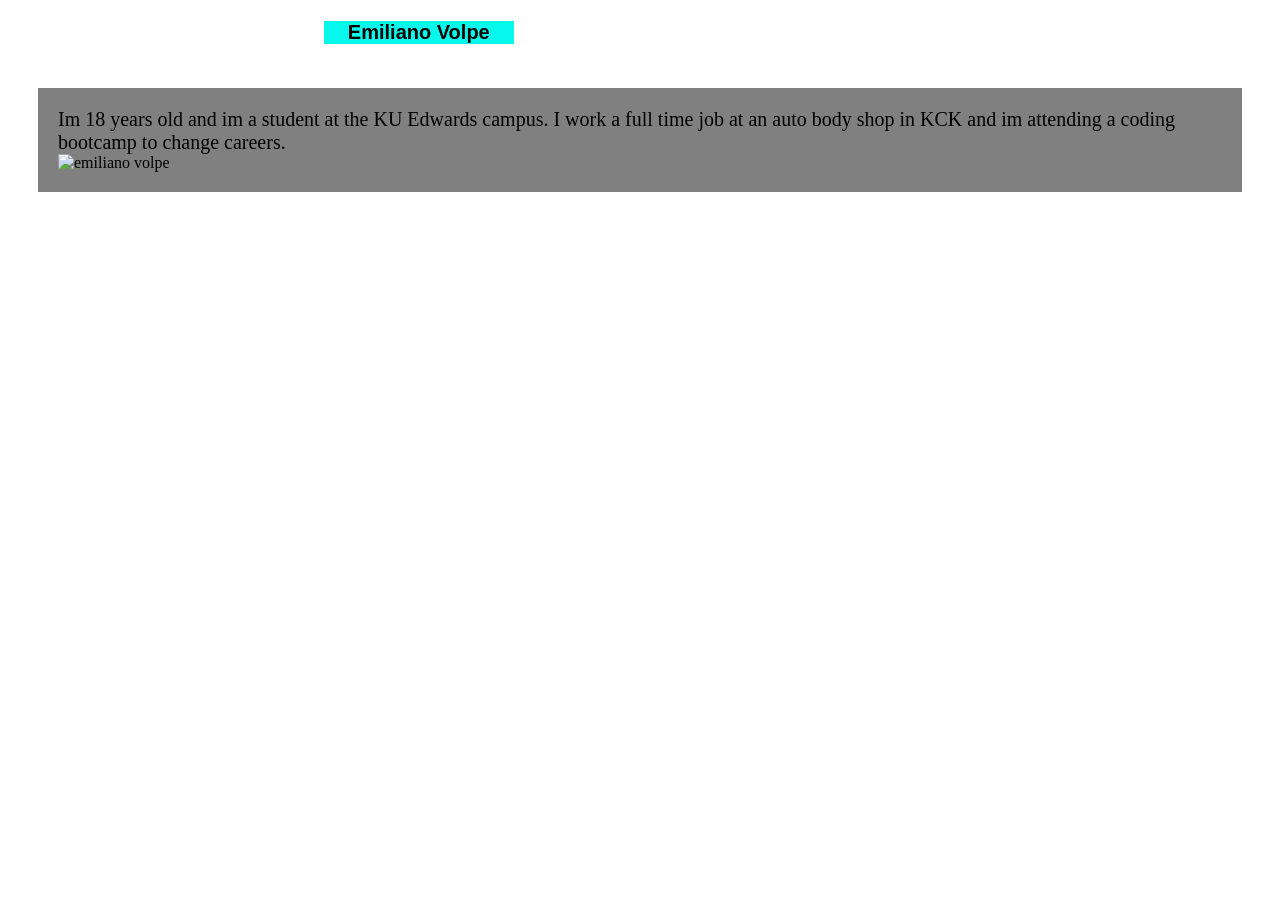
==== index.html @ 7777d3c9 "new update" ====
<!DOCTYPE html>

        <link rel="stylesheet" type="text/css" href="emilianosportfolio.css"/>

        <link href="https://fonts.googleapis.com/css?family=Luckiest+Guy" rel="stylesheet">
<html>
        
    <h1 id="left">
   
    </h1>

    <h1 id="middle">
        Emiliano Volpe
    </h1>

    <h1 id="right">
    
    </h1>

    <body>

    <section>
    
    <p1>
   Im 18 years old and im a student at the KU Edwards campus. I work a full time job at an auto body shop in KCK and im attending a coding bootcamp to change careers.
    </p1>


    <img id="mypic" src="https://scontent-ort2-1.xx.fbcdn.net/v/t1.0-1/p160x160/36396283_661213720897252_3953430543139340288_n.jpg?_nc_cat=110&_nc_ht=scontent-ort2-1.xx&oh=3cc17ed3e4f7bcb34801c33fb564edaf&oe=5D289BB7"
    alt="emiliano volpe">
    
    </section>

    </body>
</html>
---- emilianosportfolio.css ----
#left{
        
        border: 3px;
        border-color: rgb(160, 243, 160);
        text-align: center;
        float: left;
        width: 25%;
        background-color: rgb(250, 252, 252);
        font-size: 20px;
       
    }

    #middle{

        border: 3px;
        border-color:  rgb(160, 243, 160);
        text-align: center;
        float: left;
        width: 15%;
        font-family: Arial, Helvetica, sans-serif;
        color: black;
        background-color: rgb(6, 248, 236);
        font-size: 20px;
    }

    #right{
        
        border: 3px;
        border-color: rgb(160, 243, 160);
        text-align: center;
        float: right;
        width: 60%;
        background-color: rgb(245, 248, 248);
        font-size: 20px;
    }

    p1{ 
    font-size: 20px;
    color: black;
    float: left;
    
}

    section{
    float: right;
    background-color: grey;
    padding: 20px;
    margin: 30px;
}

    #mypic{
    float: left;
    width: 30%;

}
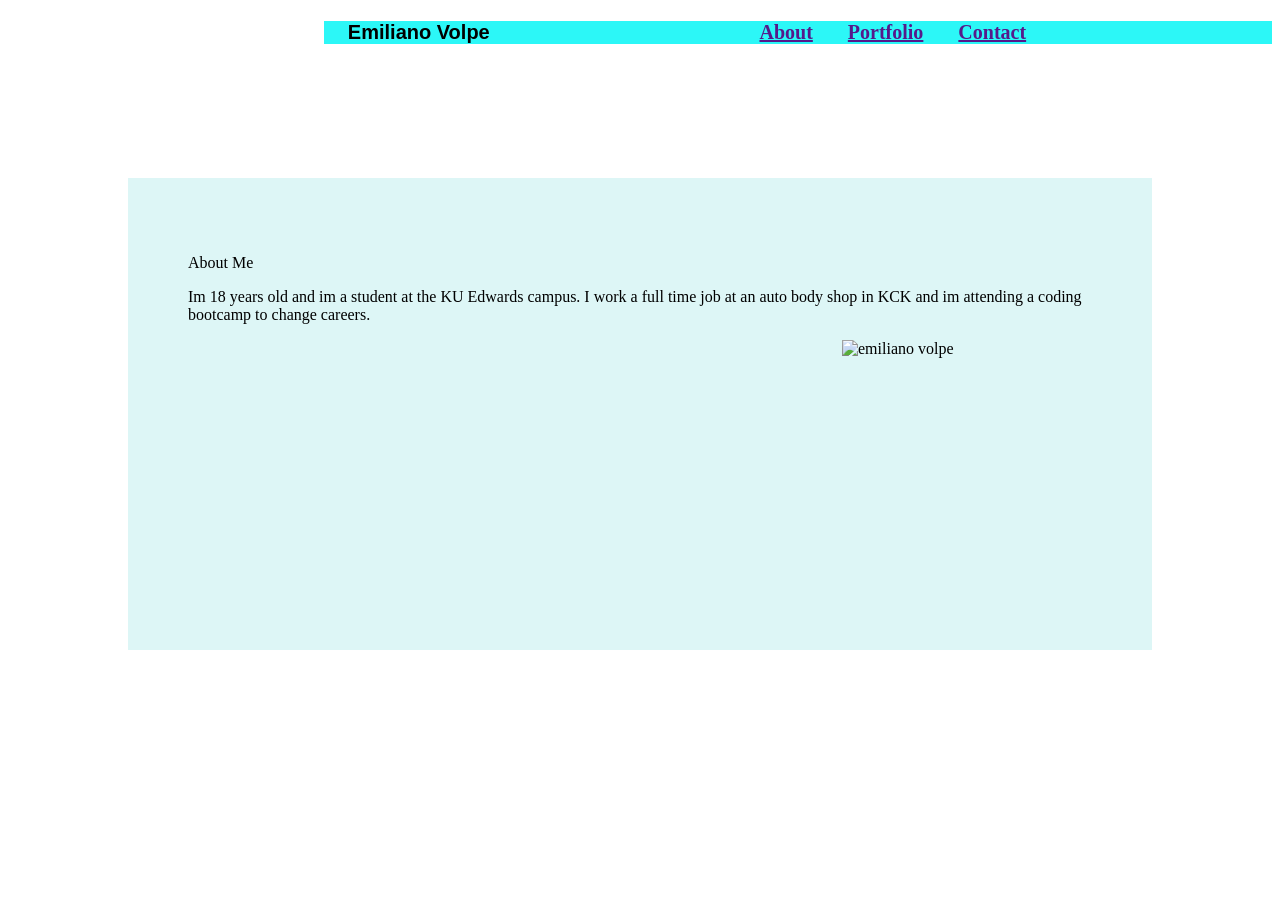
==== commit 6a2d4326: "update" ====
--- a/index.html
+++ b/index.html
@@ -2,32 +2,37 @@
 
         <link rel="stylesheet" type="text/css" href="emilianosportfolio.css"/>
 
-        <link href="https://fonts.googleapis.com/css?family=Luckiest+Guy" rel="stylesheet">
 <html>
-        
-    <h1 id="left">
-   
-    </h1>
+     <body>
 
-    <h1 id="middle">
+        <h1 id="left">
+            
+        </h1>
+
+        <h1 id="middle">
         Emiliano Volpe
-    </h1>
+        </h1>
 
-    <h1 id="right">
-    
-    </h1>
+        <h1 id="right">
+        <a href="">About</a>
+        <a href="">Portfolio</a>
+        <a href="">Contact</a>
 
-    <body>
+        </h1>
 
     <section>
     
-    <p1>
-   Im 18 years old and im a student at the KU Edwards campus. I work a full time job at an auto body shop in KCK and im attending a coding bootcamp to change careers.
-    </p1>
+        <p>
+        About Me
+        </p>
+
+        <p>
+        Im 18 years old and im a student at the KU Edwards campus. I work a full time job at an auto body shop in KCK and im attending a coding bootcamp to change careers.
+        </p>
 
 
-    <img id="mypic" src="https://scontent-ort2-1.xx.fbcdn.net/v/t1.0-1/p160x160/36396283_661213720897252_3953430543139340288_n.jpg?_nc_cat=110&_nc_ht=scontent-ort2-1.xx&oh=3cc17ed3e4f7bcb34801c33fb564edaf&oe=5D289BB7"
-    alt="emiliano volpe">
+        <img id="mypic" src="https://scontent-ort2-1.xx.fbcdn.net/v/t1.0-1/p160x160/36396283_661213720897252_3953430543139340288_n.jpg?_nc_cat=110&_nc_ht=scontent-ort2-1.xx&oh=3cc17ed3e4f7bcb34801c33fb564edaf&oe=5D289BB7"
+        alt="emiliano volpe">
     
     </section>
 
--- a/emilianosportfolio.css
+++ b/emilianosportfolio.css
@@ -1,56 +1,58 @@
     #left{
         
-        border: 3px;
-        border-color: rgb(160, 243, 160);
-        text-align: center;
         float: left;
         width: 25%;
-        background-color: rgb(250, 252, 252);
-        font-size: 20px;
-       
+        background-color: rgb(44, 247, 247);
+        
     }
 
     #middle{
-
-        border: 3px;
-        border-color:  rgb(160, 243, 160);
         text-align: center;
         float: left;
         width: 15%;
         font-family: Arial, Helvetica, sans-serif;
         color: black;
-        background-color: rgb(6, 248, 236);
+        background-color: rgb(44, 247, 247);
         font-size: 20px;
+        
+        
+        
     }
 
     #right{
-        
-        border: 3px;
-        border-color: rgb(160, 243, 160);
+       
         text-align: center;
         float: right;
         width: 60%;
-        background-color: rgb(245, 248, 248);
+        background-color: rgb(44, 247, 247);
         font-size: 20px;
+        color: lightslategray;
+        word-spacing: 30px;
     }
 
-    p1{ 
+    p1{
+        font-size: 40px;
+        
+    }
+
+    p2{ 
+    
     font-size: 20px;
     color: black;
-    float: left;
     
-}
+    }
 
     section{
     float: right;
-    background-color: grey;
-    padding: 20px;
-    margin: 30px;
-}
+    background-color: rgba(173, 233, 233, 0.411);
+    padding: 60px;
+    margin: 120px;
+    }
 
     #mypic{
-    float: left;
-    width: 30%;
+    
+    float: right;
+    width: 250px;
+    height: 250px;
 
 }
-
